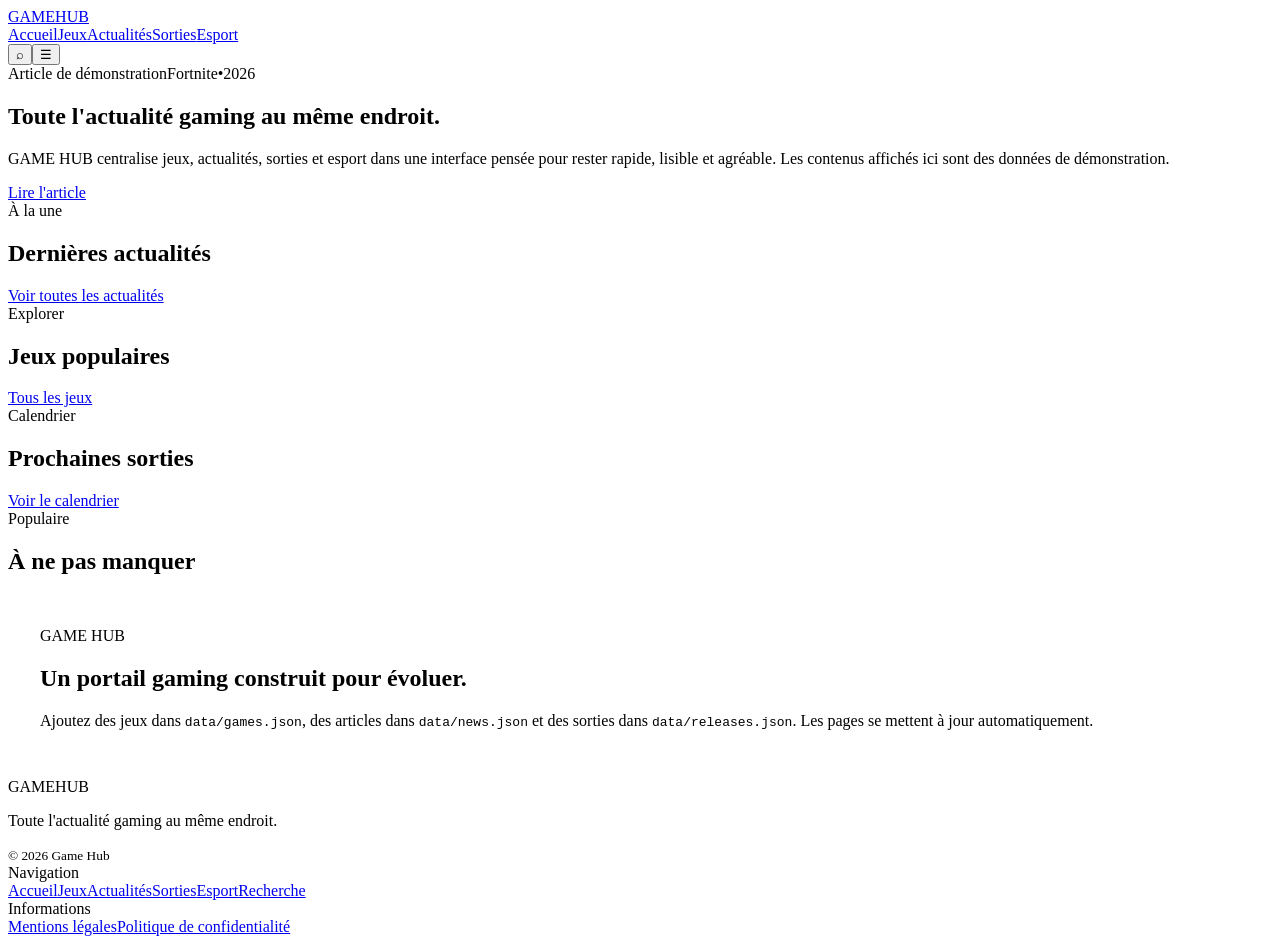
==== index.html @ 54727add "Création du site GAME HUB" ====
<!doctype html><html lang="fr"><head><meta charset="utf-8"><meta name="viewport" content="width=device-width,initial-scale=1"><title>GAME HUB | Toute l'actualité gaming au même endroit.</title><meta name="description" content="Portail gaming moderne : actualités, jeux, sorties et esport."><meta name="robots" content="index,follow"><link rel="canonical" href="https://example.github.io/game-hub/"><meta property="og:title" content="GAME HUB | Toute l'actualité gaming au même endroit."><meta property="og:description" content="Portail gaming moderne : actualités, jeux, sorties et esport."><meta property="og:type" content="website"><link rel="stylesheet" href="css/style.css"><link rel="stylesheet" href="css/animations.css"></head><body><header class="site-header"><div class="container nav"><a class="logo" href="index.html">GAME<span>HUB</span></a><nav class="nav-links" aria-label="Navigation principale"><a href="index.html">Accueil</a><a href="jeux.html">Jeux</a><a href="actualites.html">Actualités</a><a href="sorties.html">Sorties</a><a href="esport.html">Esport</a></nav><div class="nav-actions"><button class="icon-btn" data-search aria-label="Ouvrir la recherche">⌕</button><button class="menu-btn" aria-label="Ouvrir le menu">☰</button></div></div></header><section class="hero"><div class="hero-bg" aria-hidden="true"></div><div class="container hero-content slide-up"><div class="eyebrow"><span class="pill">Article de démonstration</span><span>Fortnite</span><span>•</span><span>2026</span></div><h1>Toute l'actualité gaming au même endroit.</h1><p>GAME HUB centralise jeux, actualités, sorties et esport dans une interface pensée pour rester rapide, lisible et agréable. Les contenus affichés ici sont des données de démonstration.</p><a class="btn btn-primary" href="article.html?id=demo-01">Lire l'article</a></div></section>
<main class="container">
<section class="section"><div class="section-head"><div><div class="eyebrow">À la une</div><h2 class="section-title">Dernières actualités</h2></div><a class="btn btn-ghost" href="actualites.html">Voir toutes les actualités</a></div><div class="grid news-grid" id="home-news"></div></section>
<section class="section"><div class="section-head"><div><div class="eyebrow">Explorer</div><h2 class="section-title">Jeux populaires</h2></div><a class="btn btn-ghost" href="jeux.html">Tous les jeux</a></div><div class="grid game-grid" id="home-games"></div></section>
<section class="section"><div class="section-head"><div><div class="eyebrow">Calendrier</div><h2 class="section-title">Prochaines sorties</h2></div><a class="btn btn-ghost" href="sorties.html">Voir le calendrier</a></div><div class="grid release-grid" id="home-releases"></div></section>
<section class="section"><div class="section-head"><div><div class="eyebrow">Populaire</div><h2 class="section-title">À ne pas manquer</h2></div></div><div class="grid news-grid" id="home-popular"></div></section>
<section class="section"><div class="card" style="padding:32px"><div class="eyebrow">GAME HUB</div><h2 class="section-title">Un portail gaming construit pour évoluer.</h2><p class="muted">Ajoutez des jeux dans <code>data/games.json</code>, des articles dans <code>data/news.json</code> et des sorties dans <code>data/releases.json</code>. Les pages se mettent à jour automatiquement.</p></div></section>
</main>
<script>
window.addEventListener('gh:ready',()=>{const n=GH.news.slice().sort((a,b)=>new Date(b.date)-new Date(a.date));document.querySelector('#home-news').innerHTML=n.slice(0,4).map(GH.cardNews).join('');document.querySelector('#home-popular').innerHTML=n.filter(x=>x.popular).slice(0,4).map(GH.cardNews).join('');document.querySelector('#home-games').innerHTML=GH.games.slice().sort((a,b)=>b.popularity-a.popularity).slice(0,4).map(GH.cardGame).join('');document.querySelector('#home-releases').innerHTML=GH.releases.slice().sort((a,b)=>new Date(a.date)-new Date(b.date)).slice(0,4).map(r=>`<article class="card"><div class="card-media"><img loading="lazy" src="${GH.esc(r.image)}" alt="${GH.esc(r.name)}"></div><div class="card-body"><div class="meta"><span class="tag">${GH.esc(r.status)}</span></div><h3>${GH.esc(r.name)}</h3><p>${GH.esc(r.description)}</p><div class="card-footer"><span>${GH.formatDate(r.date)}</span><span>${GH.esc(r.platforms.join(' • '))}</span></div></div></article>`).join('');GH.observe()});
</script><footer class="site-footer"><div class="container footer-grid"><div><div class="logo">GAME<span>HUB</span></div><p>Toute l'actualité gaming au même endroit.</p><small>© 2026 Game Hub</small></div><div><div class="footer-title">Navigation</div><div class="footer-links"><a href="index.html">Accueil</a><a href="jeux.html">Jeux</a><a href="actualites.html">Actualités</a><a href="sorties.html">Sorties</a><a href="esport.html">Esport</a><a href="recherche.html">Recherche</a></div></div><div><div class="footer-title">Informations</div><div class="footer-links"><a href="mentions-legales.html">Mentions légales</a><a href="confidentialite.html">Politique de confidentialité</a></div></div></div></footer><script src="js/app.js"></script><script src="js/games.js"></script><script src="js/news.js"></script><script src="js/search.js"></script><script src="js/filters.js"></script><script src="js/game-page.js"></script></body></html>
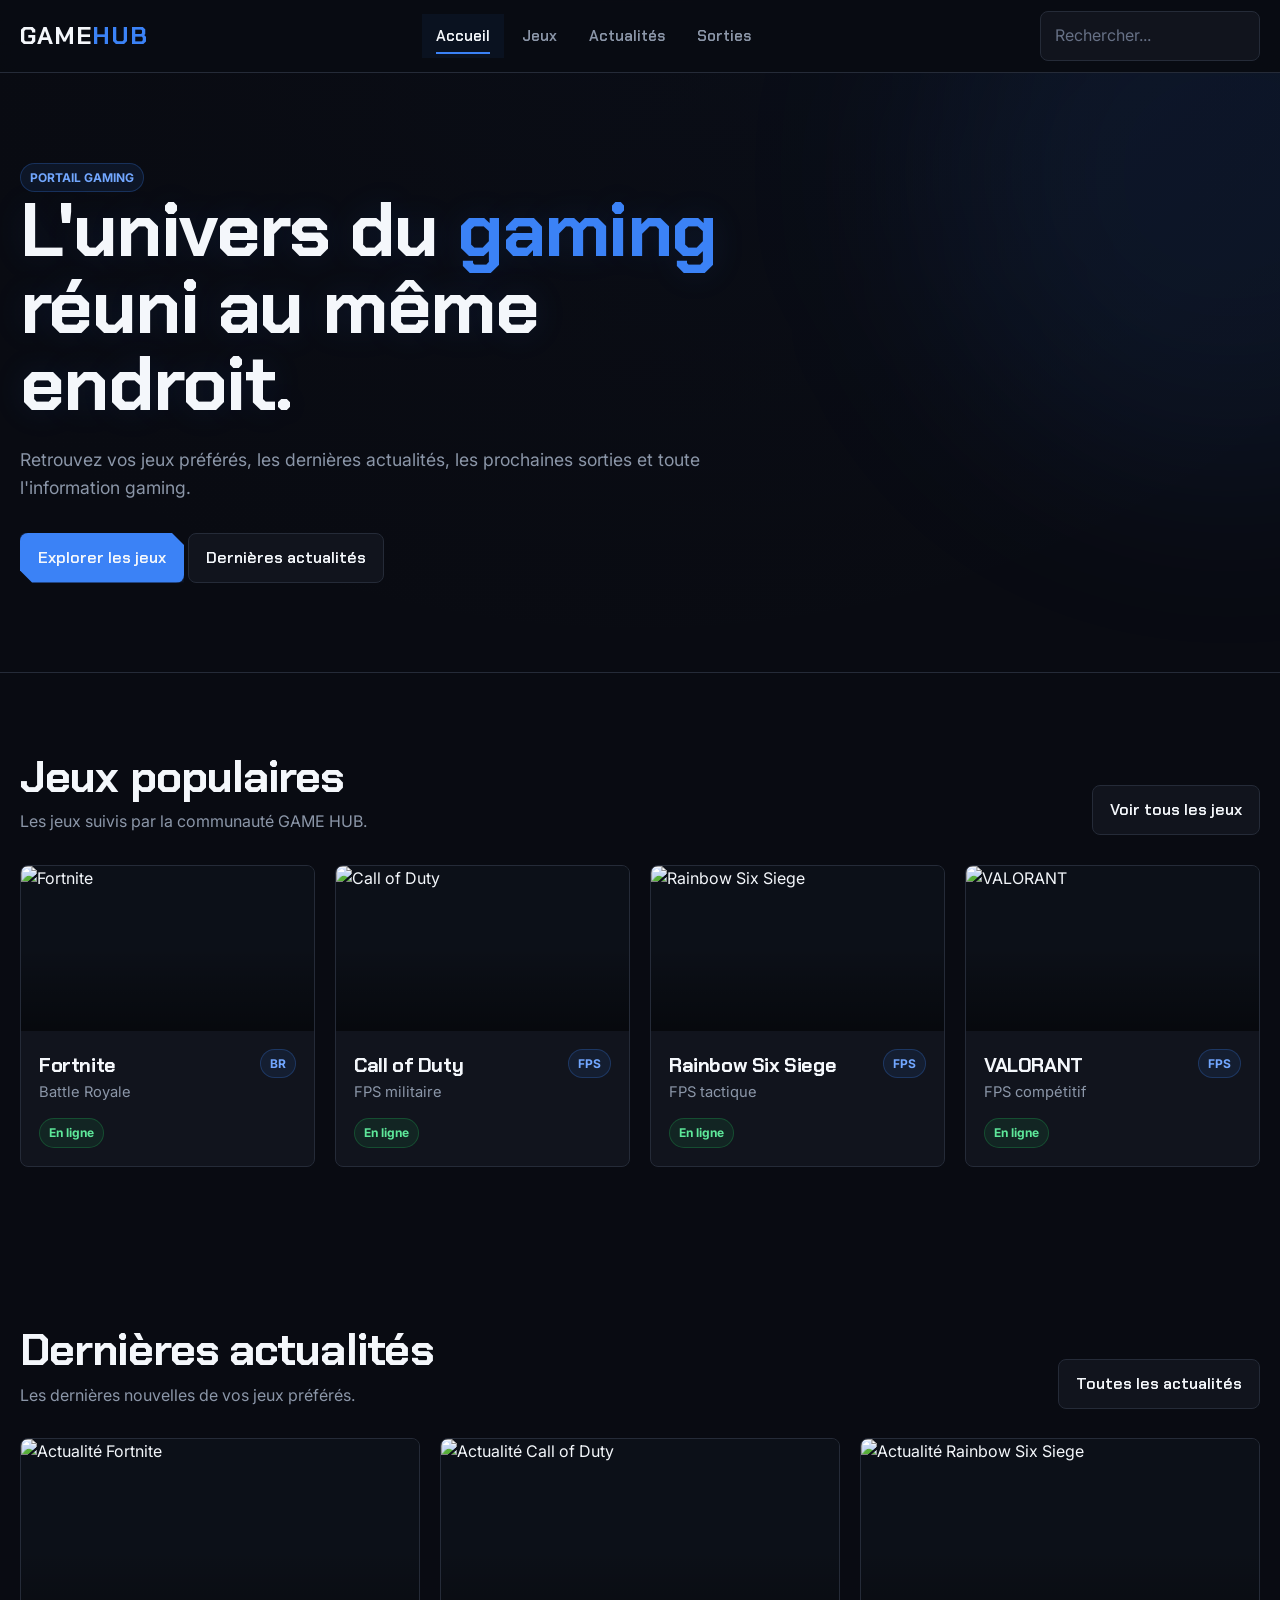
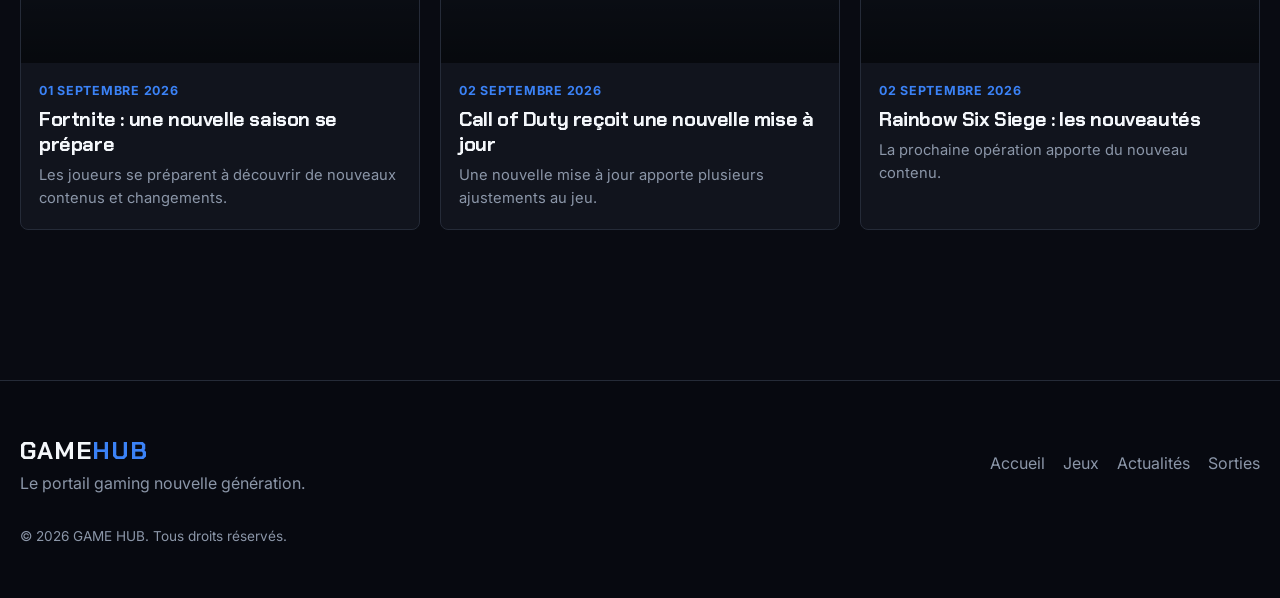
==== commit d22adda2: "Update index.html Refonte de la page d'accueil GAME HUB" ====
--- a/index.html
+++ b/index.html
@@ -1,11 +1,594 @@
-<!doctype html><html lang="fr"><head><meta charset="utf-8"><meta name="viewport" content="width=device-width,initial-scale=1"><title>GAME HUB | Toute l'actualité gaming au même endroit.</title><meta name="description" content="Portail gaming moderne : actualités, jeux, sorties et esport."><meta name="robots" content="index,follow"><link rel="canonical" href="https://example.github.io/game-hub/"><meta property="og:title" content="GAME HUB | Toute l'actualité gaming au même endroit."><meta property="og:description" content="Portail gaming moderne : actualités, jeux, sorties et esport."><meta property="og:type" content="website"><link rel="stylesheet" href="css/style.css"><link rel="stylesheet" href="css/animations.css"></head><body><header class="site-header"><div class="container nav"><a class="logo" href="index.html">GAME<span>HUB</span></a><nav class="nav-links" aria-label="Navigation principale"><a href="index.html">Accueil</a><a href="jeux.html">Jeux</a><a href="actualites.html">Actualités</a><a href="sorties.html">Sorties</a><a href="esport.html">Esport</a></nav><div class="nav-actions"><button class="icon-btn" data-search aria-label="Ouvrir la recherche">⌕</button><button class="menu-btn" aria-label="Ouvrir le menu">☰</button></div></div></header><section class="hero"><div class="hero-bg" aria-hidden="true"></div><div class="container hero-content slide-up"><div class="eyebrow"><span class="pill">Article de démonstration</span><span>Fortnite</span><span>•</span><span>2026</span></div><h1>Toute l'actualité gaming au même endroit.</h1><p>GAME HUB centralise jeux, actualités, sorties et esport dans une interface pensée pour rester rapide, lisible et agréable. Les contenus affichés ici sont des données de démonstration.</p><a class="btn btn-primary" href="article.html?id=demo-01">Lire l'article</a></div></section>
-<main class="container">
-<section class="section"><div class="section-head"><div><div class="eyebrow">À la une</div><h2 class="section-title">Dernières actualités</h2></div><a class="btn btn-ghost" href="actualites.html">Voir toutes les actualités</a></div><div class="grid news-grid" id="home-news"></div></section>
-<section class="section"><div class="section-head"><div><div class="eyebrow">Explorer</div><h2 class="section-title">Jeux populaires</h2></div><a class="btn btn-ghost" href="jeux.html">Tous les jeux</a></div><div class="grid game-grid" id="home-games"></div></section>
-<section class="section"><div class="section-head"><div><div class="eyebrow">Calendrier</div><h2 class="section-title">Prochaines sorties</h2></div><a class="btn btn-ghost" href="sorties.html">Voir le calendrier</a></div><div class="grid release-grid" id="home-releases"></div></section>
-<section class="section"><div class="section-head"><div><div class="eyebrow">Populaire</div><h2 class="section-title">À ne pas manquer</h2></div></div><div class="grid news-grid" id="home-popular"></div></section>
-<section class="section"><div class="card" style="padding:32px"><div class="eyebrow">GAME HUB</div><h2 class="section-title">Un portail gaming construit pour évoluer.</h2><p class="muted">Ajoutez des jeux dans <code>data/games.json</code>, des articles dans <code>data/news.json</code> et des sorties dans <code>data/releases.json</code>. Les pages se mettent à jour automatiquement.</p></div></section>
-</main>
-<script>
-window.addEventListener('gh:ready',()=>{const n=GH.news.slice().sort((a,b)=>new Date(b.date)-new Date(a.date));document.querySelector('#home-news').innerHTML=n.slice(0,4).map(GH.cardNews).join('');document.querySelector('#home-popular').innerHTML=n.filter(x=>x.popular).slice(0,4).map(GH.cardNews).join('');document.querySelector('#home-games').innerHTML=GH.games.slice().sort((a,b)=>b.popularity-a.popularity).slice(0,4).map(GH.cardGame).join('');document.querySelector('#home-releases').innerHTML=GH.releases.slice().sort((a,b)=>new Date(a.date)-new Date(b.date)).slice(0,4).map(r=>`<article class="card"><div class="card-media"><img loading="lazy" src="${GH.esc(r.image)}" alt="${GH.esc(r.name)}"></div><div class="card-body"><div class="meta"><span class="tag">${GH.esc(r.status)}</span></div><h3>${GH.esc(r.name)}</h3><p>${GH.esc(r.description)}</p><div class="card-footer"><span>${GH.formatDate(r.date)}</span><span>${GH.esc(r.platforms.join(' • '))}</span></div></div></article>`).join('');GH.observe()});
-</script><footer class="site-footer"><div class="container footer-grid"><div><div class="logo">GAME<span>HUB</span></div><p>Toute l'actualité gaming au même endroit.</p><small>© 2026 Game Hub</small></div><div><div class="footer-title">Navigation</div><div class="footer-links"><a href="index.html">Accueil</a><a href="jeux.html">Jeux</a><a href="actualites.html">Actualités</a><a href="sorties.html">Sorties</a><a href="esport.html">Esport</a><a href="recherche.html">Recherche</a></div></div><div><div class="footer-title">Informations</div><div class="footer-links"><a href="mentions-legales.html">Mentions légales</a><a href="confidentialite.html">Politique de confidentialité</a></div></div></div></footer><script src="js/app.js"></script><script src="js/games.js"></script><script src="js/news.js"></script><script src="js/search.js"></script><script src="js/filters.js"></script><script src="js/game-page.js"></script></body></html>+<!DOCTYPE html>
+<html lang="fr">
+
+<head>
+    <meta charset="UTF-8">
+
+    <meta
+        name="viewport"
+        content="width=device-width, initial-scale=1.0"
+    >
+
+    <meta
+        name="description"
+        content="GAME HUB, votre portail gaming pour suivre les jeux, actualités, sorties et nouveautés."
+    >
+
+    <title>GAME HUB | Portail Gaming</title>
+
+    <!-- Police -->
+    <link
+        rel="preconnect"
+        href="https://fonts.googleapis.com"
+    >
+
+    <link
+        rel="preconnect"
+        href="https://fonts.gstatic.com"
+        crossorigin
+    >
+
+    <link
+        href="https://fonts.googleapis.com/css2?family=Chakra+Petch:wght@400;500;600;700&family=Inter:wght@400;500;600;700;800&display=swap"
+        rel="stylesheet"
+    >
+
+    <!-- CSS -->
+    <link
+        rel="stylesheet"
+        href="css/style.css"
+    >
+
+    <link
+        rel="stylesheet"
+        href="css/animations.css"
+    >
+</head>
+
+<body>
+
+    <!-- =====================================================
+         HEADER
+         ===================================================== -->
+
+    <header class="site-header">
+
+        <div class="container header-inner">
+
+            <a
+                href="index.html"
+                class="logo"
+            >
+                GAME<span>HUB</span>
+            </a>
+
+            <button
+                class="menu-toggle"
+                type="button"
+                aria-label="Ouvrir le menu"
+            >
+                ☰
+            </button>
+
+            <nav class="main-nav">
+
+                <a
+                    href="index.html"
+                    class="active"
+                >
+                    Accueil
+                </a>
+
+                <a href="games.html">
+                    Jeux
+                </a>
+
+                <a href="news.html">
+                    Actualités
+                </a>
+
+                <a href="releases.html">
+                    Sorties
+                </a>
+
+            </nav>
+
+            <div class="header-search">
+
+                <input
+                    type="search"
+                    placeholder="Rechercher..."
+                    aria-label="Rechercher"
+                >
+
+            </div>
+
+        </div>
+
+    </header>
+
+
+    <!-- =====================================================
+         HERO
+         ===================================================== -->
+
+    <main>
+
+        <section class="hero">
+
+            <div class="container">
+
+                <div class="hero-content animate-fade">
+
+                    <span class="badge">
+                        PORTAIL GAMING
+                    </span>
+
+                    <h1>
+                        L'univers du
+                        <span>gaming</span>
+                        réuni au même endroit.
+                    </h1>
+
+                    <p>
+                        Retrouvez vos jeux préférés, les dernières
+                        actualités, les prochaines sorties et toute
+                        l'information gaming.
+                    </p>
+
+                    <div>
+
+                        <a
+                            href="games.html"
+                            class="btn btn-primary clip-corner"
+                        >
+                            Explorer les jeux
+                        </a>
+
+                        <a
+                            href="news.html"
+                            class="btn"
+                        >
+                            Dernières actualités
+                        </a>
+
+                    </div>
+
+                </div>
+
+            </div>
+
+        </section>
+
+
+        <!-- =================================================
+             JEUX POPULAIRES
+             ================================================= -->
+
+        <section class="section">
+
+            <div class="container">
+
+                <div class="section-header">
+
+                    <div>
+
+                        <h2>
+                            Jeux populaires
+                        </h2>
+
+                        <p>
+                            Les jeux suivis par la communauté GAME HUB.
+                        </p>
+
+                    </div>
+
+                    <a
+                        href="games.html"
+                        class="btn"
+                    >
+                        Voir tous les jeux
+                    </a>
+
+                </div>
+
+
+                <div class="grid grid-4">
+
+                    <article
+                        class="card game-card"
+                        data-search="fortnite battle royale"
+                        data-category="Battle Royale"
+                    >
+
+                        <div class="card-image">
+
+                            <img
+                                src="assets/images/games/fortnite.svg"
+                                alt="Fortnite"
+                            >
+
+                        </div>
+
+                        <div class="card-body">
+
+                            <div class="game-title">
+
+                                <h3>
+                                    Fortnite
+                                </h3>
+
+                                <span class="badge">
+                                    BR
+                                </span>
+
+                            </div>
+
+                            <p>
+                                Battle Royale
+                            </p>
+
+                            <div class="card-meta">
+
+                                <span class="badge-success badge">
+                                    En ligne
+                                </span>
+
+                            </div>
+
+                        </div>
+
+                    </article>
+
+
+                    <article
+                        class="card game-card"
+                        data-search="call of duty fps"
+                        data-category="FPS"
+                    >
+
+                        <div class="card-image">
+
+                            <img
+                                src="assets/images/games/call-of-duty.svg"
+                                alt="Call of Duty"
+                            >
+
+                        </div>
+
+                        <div class="card-body">
+
+                            <div class="game-title">
+
+                                <h3>
+                                    Call of Duty
+                                </h3>
+
+                                <span class="badge">
+                                    FPS
+                                </span>
+
+                            </div>
+
+                            <p>
+                                FPS militaire
+                            </p>
+
+                            <div class="card-meta">
+
+                                <span class="badge-success badge">
+                                    En ligne
+                                </span>
+
+                            </div>
+
+                        </div>
+
+                    </article>
+
+
+                    <article
+                        class="card game-card"
+                        data-search="rainbow six siege fps tactique"
+                        data-category="FPS"
+                    >
+
+                        <div class="card-image">
+
+                            <img
+                                src="assets/images/games/rainbow-six-siege.svg"
+                                alt="Rainbow Six Siege"
+                            >
+
+                        </div>
+
+                        <div class="card-body">
+
+                            <div class="game-title">
+
+                                <h3>
+                                    Rainbow Six Siege
+                                </h3>
+
+                                <span class="badge">
+                                    FPS
+                                </span>
+
+                            </div>
+
+                            <p>
+                                FPS tactique
+                            </p>
+
+                            <div class="card-meta">
+
+                                <span class="badge-success badge">
+                                    En ligne
+                                </span>
+
+                            </div>
+
+                        </div>
+
+                    </article>
+
+
+                    <article
+                        class="card game-card"
+                        data-search="valorant fps tactique"
+                        data-category="FPS"
+                    >
+
+                        <div class="card-image">
+
+                            <img
+                                src="assets/images/games/valorant.svg"
+                                alt="VALORANT"
+                            >
+
+                        </div>
+
+                        <div class="card-body">
+
+                            <div class="game-title">
+
+                                <h3>
+                                    VALORANT
+                                </h3>
+
+                                <span class="badge">
+                                    FPS
+                                </span>
+
+                            </div>
+
+                            <p>
+                                FPS compétitif
+                            </p>
+
+                            <div class="card-meta">
+
+                                <span class="badge-success badge">
+                                    En ligne
+                                </span>
+
+                            </div>
+
+                        </div>
+
+                    </article>
+
+                </div>
+
+            </div>
+
+        </section>
+
+
+        <!-- =================================================
+             ACTUALITÉS
+             ================================================= -->
+
+        <section class="section">
+
+            <div class="container">
+
+                <div class="section-header">
+
+                    <div>
+
+                        <h2>
+                            Dernières actualités
+                        </h2>
+
+                        <p>
+                            Les dernières nouvelles de vos jeux préférés.
+                        </p>
+
+                    </div>
+
+                    <a
+                        href="news.html"
+                        class="btn"
+                    >
+                        Toutes les actualités
+                    </a>
+
+                </div>
+
+
+                <div class="grid grid-3">
+
+                    <article
+                        class="card news-card"
+                        data-search="fortnite actualité"
+                    >
+
+                        <div class="card-image">
+
+                            <img
+                                src="assets/images/news/fortnite.svg"
+                                alt="Actualité Fortnite"
+                            >
+
+                        </div>
+
+                        <div class="card-body">
+
+                            <div class="news-date">
+                                01 septembre 2026
+                            </div>
+
+                            <h3>
+                                Fortnite : une nouvelle saison se prépare
+                            </h3>
+
+                            <p>
+                                Les joueurs se préparent à découvrir
+                                de nouveaux contenus et changements.
+                            </p>
+
+                        </div>
+
+                    </article>
+
+
+                    <article
+                        class="card news-card"
+                        data-search="call of duty mise à jour"
+                    >
+
+                        <div class="card-image">
+
+                            <img
+                                src="assets/images/news/call-of-duty.svg"
+                                alt="Actualité Call of Duty"
+                            >
+
+                        </div>
+
+                        <div class="card-body">
+
+                            <div class="news-date">
+                                02 septembre 2026
+                            </div>
+
+                            <h3>
+                                Call of Duty reçoit une nouvelle mise à jour
+                            </h3>
+
+                            <p>
+                                Une nouvelle mise à jour apporte
+                                plusieurs ajustements au jeu.
+                            </p>
+
+                        </div>
+
+                    </article>
+
+
+                    <article
+                        class="card news-card"
+                        data-search="rainbow six siege opération"
+                    >
+
+                        <div class="card-image">
+
+                            <img
+                                src="assets/images/news/rainbow-six.svg"
+                                alt="Actualité Rainbow Six Siege"
+                            >
+
+                        </div>
+
+                        <div class="card-body">
+
+                            <div class="news-date">
+                                02 septembre 2026
+                            </div>
+
+                            <h3>
+                                Rainbow Six Siege : les nouveautés
+                            </h3>
+
+                            <p>
+                                La prochaine opération apporte
+                                du nouveau contenu.
+                            </p>
+
+                        </div>
+
+                    </article>
+
+                </div>
+
+            </div>
+
+        </section>
+
+    </main>
+
+
+    <!-- =====================================================
+         FOOTER
+         ===================================================== -->
+
+    <footer class="site-footer">
+
+        <div class="container footer-inner">
+
+            <div>
+
+                <a
+                    href="index.html"
+                    class="logo"
+                >
+                    GAME<span>HUB</span>
+                </a>
+
+                <p>
+                    Le portail gaming nouvelle génération.
+                </p>
+
+            </div>
+
+            <div class="footer-links">
+
+                <a href="index.html">
+                    Accueil
+                </a>
+
+                <a href="games.html">
+                    Jeux
+                </a>
+
+                <a href="news.html">
+                    Actualités
+                </a>
+
+                <a href="releases.html">
+                    Sorties
+                </a>
+
+            </div>
+
+        </div>
+
+        <div class="container">
+
+            <p style="margin-top: 30px; font-size: 0.85rem;">
+                © <span data-current-year></span> GAME HUB. Tous droits réservés.
+            </p>
+
+        </div>
+
+    </footer>
+
+
+    <!-- JavaScript -->
+
+    <script src="js/main.js"></script>
+
+</body>
+
+</html>
--- a/css/style.css
+++ b/css/style.css
@@ -0,0 +1,1131 @@
+@import url('https://fonts.googleapis.com/css2?family=Chakra+Petch:wght@400;500;600;700&family=Inter:wght@400;500;600;700;800&display=swap');
+
+/* =========================================================
+   GAME HUB - STYLE BASE44
+   ========================================================= */
+
+:root {
+    --background: #090b12;
+    --foreground: #f4f7fb;
+
+    --card: #11141d;
+    --card-hover: #171c28;
+
+    --primary: #3b82f6;
+    --primary-dark: #2563eb;
+
+    --secondary: #171b26;
+    --muted: #171b26;
+    --muted-foreground: #8b96a8;
+
+    --border: #252b38;
+    --input: #252b38;
+
+    --red: #ef4444;
+    --green: #22c55e;
+    --yellow: #f59e0b;
+
+    --radius: 8px;
+
+    --font-heading: "Chakra Petch", sans-serif;
+    --font-body: "Inter", sans-serif;
+}
+
+/* =========================================================
+   RESET
+   ========================================================= */
+
+* {
+    box-sizing: border-box;
+    margin: 0;
+    padding: 0;
+}
+
+html {
+    scroll-behavior: smooth;
+}
+
+body {
+    min-height: 100vh;
+    background:
+        radial-gradient(
+            circle at 50% -20%,
+            rgba(59, 130, 246, 0.12),
+            transparent 40%
+        ),
+        var(--background);
+
+    color: var(--foreground);
+    font-family: var(--font-body);
+    line-height: 1.6;
+
+    -webkit-font-smoothing: antialiased;
+}
+
+a {
+    color: inherit;
+    text-decoration: none;
+}
+
+img {
+    max-width: 100%;
+    display: block;
+}
+
+button,
+input,
+select,
+textarea {
+    font: inherit;
+}
+
+button {
+    cursor: pointer;
+}
+
+/* =========================================================
+   TYPOGRAPHY
+   ========================================================= */
+
+h1,
+h2,
+h3,
+h4,
+h5,
+h6 {
+    font-family: var(--font-heading);
+    letter-spacing: -0.02em;
+}
+
+h1 {
+    font-size: clamp(2.4rem, 6vw, 5rem);
+    line-height: 1;
+}
+
+h2 {
+    font-size: clamp(1.8rem, 4vw, 2.8rem);
+    line-height: 1.1;
+}
+
+h3 {
+    font-size: 1.25rem;
+}
+
+p {
+    color: var(--muted-foreground);
+}
+
+/* =========================================================
+   CONTAINER
+   ========================================================= */
+
+.container {
+    width: min(100% - 40px, 1240px);
+    margin: 0 auto;
+}
+
+/* =========================================================
+   HEADER
+   ========================================================= */
+
+.site-header {
+    position: sticky;
+    top: 0;
+    z-index: 1000;
+
+    background: rgba(9, 11, 18, 0.92);
+    border-bottom: 1px solid var(--border);
+
+    backdrop-filter: blur(18px);
+}
+
+.header-inner {
+    min-height: 72px;
+
+    display: flex;
+    align-items: center;
+    justify-content: space-between;
+
+    gap: 30px;
+}
+
+/* =========================================================
+   LOGO
+   ========================================================= */
+
+.logo {
+    display: inline-flex;
+    align-items: center;
+
+    font-family: var(--font-heading);
+    font-size: 1.55rem;
+    font-weight: 700;
+
+    letter-spacing: 0.04em;
+}
+
+.logo span {
+    color: var(--primary);
+}
+
+/* =========================================================
+   NAVIGATION
+   ========================================================= */
+
+.main-nav {
+    display: flex;
+    align-items: center;
+    gap: 4px;
+}
+
+.main-nav a {
+    position: relative;
+
+    padding: 10px 14px;
+
+    color: var(--muted-foreground);
+
+    font-family: var(--font-heading);
+    font-size: 0.95rem;
+    font-weight: 600;
+
+    transition:
+        color 0.2s ease,
+        background 0.2s ease;
+}
+
+.main-nav a::after {
+    content: "";
+
+    position: absolute;
+    left: 14px;
+    right: 14px;
+    bottom: 4px;
+
+    height: 2px;
+
+    background: var(--primary);
+
+    transform: scaleX(0);
+    transform-origin: center;
+
+    transition: transform 0.2s ease;
+}
+
+.main-nav a:hover,
+.main-nav a.active {
+    color: var(--foreground);
+    background: rgba(59, 130, 246, 0.06);
+}
+
+.main-nav a:hover::after,
+.main-nav a.active::after {
+    transform: scaleX(1);
+}
+
+/* =========================================================
+   SEARCH
+   ========================================================= */
+
+.header-search {
+    width: 220px;
+}
+
+.header-search input,
+.search-box input {
+    width: 100%;
+
+    padding: 11px 14px;
+
+    border: 1px solid var(--border);
+    border-radius: var(--radius);
+
+    outline: none;
+
+    color: var(--foreground);
+    background: var(--card);
+
+    transition:
+        border-color 0.2s ease,
+        box-shadow 0.2s ease;
+}
+
+.header-search input::placeholder,
+.search-box input::placeholder {
+    color: #667085;
+}
+
+.header-search input:focus,
+.search-box input:focus {
+    border-color: var(--primary);
+
+    box-shadow:
+        0 0 0 1px rgba(59, 130, 246, 0.25),
+        0 0 18px rgba(59, 130, 246, 0.12);
+}
+
+/* =========================================================
+   MOBILE MENU
+   ========================================================= */
+
+.menu-toggle {
+    display: none;
+
+    padding: 9px 12px;
+
+    border: 1px solid var(--border);
+    border-radius: var(--radius);
+
+    color: var(--foreground);
+    background: var(--card);
+}
+
+/* =========================================================
+   HERO
+   ========================================================= */
+
+.hero {
+    position: relative;
+
+    min-height: 600px;
+
+    display: flex;
+    align-items: center;
+
+    overflow: hidden;
+
+    border-bottom: 1px solid var(--border);
+}
+
+.hero::before {
+    content: "";
+
+    position: absolute;
+    inset: 0;
+
+    background:
+        linear-gradient(
+            90deg,
+            rgba(9, 11, 18, 0.98) 0%,
+            rgba(9, 11, 18, 0.78) 45%,
+            rgba(9, 11, 18, 0.45) 100%
+        );
+
+    pointer-events: none;
+}
+
+.hero::after {
+    content: "";
+
+    position: absolute;
+
+    width: 600px;
+    height: 600px;
+
+    right: -250px;
+    top: -200px;
+
+    border-radius: 50%;
+
+    background: rgba(59, 130, 246, 0.08);
+
+    filter: blur(100px);
+
+    pointer-events: none;
+}
+
+.hero-content {
+    position: relative;
+    z-index: 2;
+
+    max-width: 780px;
+}
+
+.hero h1 {
+    margin-bottom: 24px;
+
+    font-weight: 700;
+
+    text-shadow:
+        0 0 35px rgba(59, 130, 246, 0.12);
+}
+
+.hero h1 span {
+    color: var(--primary);
+}
+
+.hero p {
+    max-width: 680px;
+
+    margin-bottom: 30px;
+
+    font-size: 1.1rem;
+}
+
+/* =========================================================
+   SECTIONS
+   ========================================================= */
+
+.section {
+    padding: 80px 0;
+}
+
+.section-header {
+    display: flex;
+    align-items: flex-end;
+    justify-content: space-between;
+
+    gap: 20px;
+
+    margin-bottom: 30px;
+}
+
+.section-header h2 {
+    font-weight: 700;
+}
+
+.section-header p {
+    margin-top: 7px;
+}
+
+/* =========================================================
+   BUTTONS
+   ========================================================= */
+
+.btn {
+    display: inline-flex;
+    align-items: center;
+    justify-content: center;
+
+    gap: 8px;
+
+    padding: 11px 17px;
+
+    border: 1px solid var(--border);
+    border-radius: var(--radius);
+
+    color: var(--foreground);
+    background: var(--card);
+
+    font-family: var(--font-heading);
+    font-weight: 600;
+
+    transition:
+        transform 0.2s ease,
+        border-color 0.2s ease,
+        background 0.2s ease,
+        box-shadow 0.2s ease;
+}
+
+.btn:hover {
+    transform: translateY(-2px);
+
+    border-color: #344052;
+
+    background: var(--card-hover);
+}
+
+.btn-primary {
+    border-color: transparent;
+
+    background: var(--primary);
+
+    box-shadow:
+        0 0 0 1px rgba(59, 130, 246, 0.15),
+        0 8px 30px rgba(59, 130, 246, 0.18);
+}
+
+.btn-primary:hover {
+    background: var(--primary-dark);
+
+    border-color: transparent;
+
+    box-shadow:
+        0 0 0 1px rgba(59, 130, 246, 0.3),
+        0 10px 35px rgba(59, 130, 246, 0.25);
+}
+
+/* =========================================================
+   GRID
+   ========================================================= */
+
+.grid {
+    display: grid;
+    gap: 20px;
+}
+
+.grid-2 {
+    grid-template-columns: repeat(2, minmax(0, 1fr));
+}
+
+.grid-3 {
+    grid-template-columns: repeat(3, minmax(0, 1fr));
+}
+
+.grid-4 {
+    grid-template-columns: repeat(4, minmax(0, 1fr));
+}
+
+/* =========================================================
+   CARDS
+   ========================================================= */
+
+.card {
+    position: relative;
+
+    overflow: hidden;
+
+    border: 1px solid var(--border);
+    border-radius: var(--radius);
+
+    background: var(--card);
+
+    transition:
+        transform 0.25s ease,
+        border-color 0.25s ease,
+        box-shadow 0.25s ease;
+}
+
+.card:hover {
+    transform: translateY(-4px);
+
+    border-color: rgba(59, 130, 246, 0.45);
+
+    box-shadow:
+        0 0 0 1px rgba(59, 130, 246, 0.08),
+        0 15px 45px rgba(0, 0, 0, 0.35);
+}
+
+.card-image {
+    position: relative;
+
+    aspect-ratio: 16 / 9;
+
+    overflow: hidden;
+
+    background: #0c1018;
+}
+
+.card-image::after {
+    content: "";
+
+    position: absolute;
+    inset: 0;
+
+    background:
+        linear-gradient(
+            180deg,
+            transparent 50%,
+            rgba(0, 0, 0, 0.45)
+        );
+
+    pointer-events: none;
+}
+
+.card-image img {
+    width: 100%;
+    height: 100%;
+
+    object-fit: cover;
+
+    transition: transform 0.4s ease;
+}
+
+.card:hover .card-image img {
+    transform: scale(1.05);
+}
+
+.card-body {
+    padding: 18px;
+}
+
+.card-body h3 {
+    margin-bottom: 7px;
+}
+
+.card-body p {
+    font-size: 0.92rem;
+}
+
+/* =========================================================
+   BADGES
+   ========================================================= */
+
+.badge {
+    display: inline-flex;
+    align-items: center;
+
+    width: fit-content;
+
+    padding: 4px 9px;
+
+    border: 1px solid rgba(59, 130, 246, 0.25);
+    border-radius: 999px;
+
+    color: #72a7ff;
+    background: rgba(59, 130, 246, 0.09);
+
+    font-size: 0.75rem;
+    font-weight: 700;
+}
+
+.badge-purple {
+    color: #b29cff;
+    background: rgba(124, 92, 255, 0.1);
+    border-color: rgba(124, 92, 255, 0.25);
+}
+
+.badge-danger {
+    color: #ff7d92;
+    background: rgba(239, 68, 68, 0.1);
+    border-color: rgba(239, 68, 68, 0.25);
+}
+
+.badge-success {
+    color: #5ee89a;
+    background: rgba(34, 197, 94, 0.1);
+    border-color: rgba(34, 197, 94, 0.25);
+}
+
+/* =========================================================
+   META
+   ========================================================= */
+
+.card-meta {
+    display: flex;
+    flex-wrap: wrap;
+
+    gap: 7px;
+
+    margin-top: 14px;
+}
+
+/* =========================================================
+   GAME CARDS
+   ========================================================= */
+
+.game-card .game-title {
+    display: flex;
+    align-items: flex-start;
+    justify-content: space-between;
+
+    gap: 10px;
+}
+
+.game-card .game-title h3 {
+    margin: 0;
+}
+
+/* =========================================================
+   NEWS
+   ========================================================= */
+
+.news-card .news-date {
+    margin-bottom: 6px;
+
+    color: var(--primary);
+
+    font-size: 0.78rem;
+    font-weight: 700;
+
+    text-transform: uppercase;
+    letter-spacing: 0.06em;
+}
+
+.news-card h3 {
+    line-height: 1.25;
+}
+
+/* =========================================================
+   FILTERS
+   ========================================================= */
+
+.filters {
+    display: flex;
+    flex-wrap: wrap;
+
+    gap: 8px;
+
+    padding: 16px;
+
+    margin-bottom: 30px;
+
+    border: 1px solid var(--border);
+    border-radius: var(--radius);
+
+    background: var(--card);
+}
+
+.filter-btn {
+    padding: 8px 13px;
+
+    border: 1px solid var(--border);
+    border-radius: 6px;
+
+    color: var(--muted-foreground);
+    background: transparent;
+
+    font-family: var(--font-heading);
+    font-weight: 600;
+
+    transition: 0.2s ease;
+}
+
+.filter-btn:hover,
+.filter-btn.active {
+    color: var(--foreground);
+
+    border-color: rgba(59, 130, 246, 0.55);
+
+    background: rgba(59, 130, 246, 0.09);
+}
+
+/* =========================================================
+   SEARCH PAGE
+   ========================================================= */
+
+.search-box {
+    display: flex;
+
+    gap: 10px;
+
+    margin-bottom: 30px;
+}
+
+/* =========================================================
+   GAME DETAIL
+   ========================================================= */
+
+.game-hero {
+    padding: 90px 0;
+
+    background:
+        radial-gradient(
+            circle at 75% 40%,
+            rgba(59, 130, 246, 0.1),
+            transparent 38%
+        ),
+        var(--background);
+
+    border-bottom: 1px solid var(--border);
+}
+
+.game-detail {
+    display: grid;
+
+    grid-template-columns: 1.05fr 0.95fr;
+
+    align-items: center;
+
+    gap: 50px;
+}
+
+.game-detail h1 {
+    margin-bottom: 18px;
+}
+
+.game-detail p {
+    max-width: 680px;
+}
+
+.game-cover {
+    overflow: hidden;
+
+    border: 1px solid var(--border);
+    border-radius: var(--radius);
+
+    box-shadow:
+        0 0 0 1px rgba(59, 130, 246, 0.05),
+        0 25px 70px rgba(0, 0, 0, 0.4);
+}
+
+.game-cover img {
+    width: 100%;
+
+    aspect-ratio: 16 / 9;
+
+    object-fit: cover;
+}
+
+/* =========================================================
+   ARTICLE
+   ========================================================= */
+
+.article {
+    max-width: 850px;
+
+    margin: 0 auto;
+}
+
+.article-header {
+    margin-bottom: 35px;
+}
+
+.article-header h1 {
+    margin-bottom: 15px;
+
+    font-size: clamp(2.2rem, 5vw, 4.2rem);
+}
+
+.article-header .date {
+    color: var(--primary);
+
+    font-family: var(--font-heading);
+    font-weight: 600;
+}
+
+.article-content {
+    color: #c8d0dc;
+
+    font-size: 1.03rem;
+}
+
+.article-content p {
+    margin-bottom: 20px;
+}
+
+.article-content h2 {
+    margin: 38px 0 14px;
+
+    color: var(--foreground);
+}
+
+.article-content h3 {
+    margin: 28px 0 10px;
+}
+
+.article-content img {
+    width: 100%;
+
+    margin: 30px 0;
+
+    border: 1px solid var(--border);
+    border-radius: var(--radius);
+}
+
+/* =========================================================
+   RELEASES
+   ========================================================= */
+
+.release-list {
+    display: grid;
+
+    gap: 10px;
+}
+
+.release-item {
+    display: grid;
+
+    grid-template-columns: 130px 1fr auto;
+
+    align-items: center;
+
+    gap: 20px;
+
+    padding: 17px;
+
+    border: 1px solid var(--border);
+    border-radius: var(--radius);
+
+    background: var(--card);
+
+    transition: border-color 0.2s ease;
+}
+
+.release-item:hover {
+    border-color: rgba(59, 130, 246, 0.4);
+}
+
+.release-date {
+    color: var(--primary);
+
+    font-family: var(--font-heading);
+    font-weight: 700;
+}
+
+/* =========================================================
+   TABLE
+   ========================================================= */
+
+.table-wrapper {
+    overflow-x: auto;
+
+    border: 1px solid var(--border);
+    border-radius: var(--radius);
+}
+
+table {
+    width: 100%;
+
+    min-width: 650px;
+
+    border-collapse: collapse;
+}
+
+th,
+td {
+    padding: 14px 16px;
+
+    text-align: left;
+
+    border-bottom: 1px solid var(--border);
+}
+
+th {
+    color: var(--foreground);
+
+    background: var(--secondary);
+
+    font-family: var(--font-heading);
+}
+
+td {
+    color: var(--muted-foreground);
+}
+
+/* =========================================================
+   FOOTER
+   ========================================================= */
+
+.site-footer {
+    margin-top: 70px;
+
+    padding: 50px 0;
+
+    border-top: 1px solid var(--border);
+
+    background: #070910;
+}
+
+.footer-inner {
+    display: flex;
+
+    align-items: center;
+    justify-content: space-between;
+
+    gap: 30px;
+}
+
+.footer-links {
+    display: flex;
+    flex-wrap: wrap;
+
+    gap: 18px;
+
+    color: var(--muted-foreground);
+}
+
+.footer-links a:hover {
+    color: var(--primary);
+}
+
+/* =========================================================
+   EMPTY STATE
+   ========================================================= */
+
+.empty-state {
+    padding: 55px 20px;
+
+    text-align: center;
+
+    border: 1px dashed var(--border);
+    border-radius: var(--radius);
+
+    color: var(--muted-foreground);
+
+    background: rgba(17, 20, 29, 0.5);
+}
+
+/* =========================================================
+   CLIP CORNERS
+   ========================================================= */
+
+.clip-corner {
+    clip-path:
+        polygon(
+            0 0,
+            calc(100% - 12px) 0,
+            100% 12px,
+            100% 100%,
+            12px 100%,
+            0 calc(100% - 12px)
+        );
+}
+
+.clip-corner-sm {
+    clip-path:
+        polygon(
+            0 0,
+            calc(100% - 8px) 0,
+            100% 8px,
+            100% 100%,
+            8px 100%,
+            0 calc(100% - 8px)
+        );
+}
+
+/* =========================================================
+   GLOW
+   ========================================================= */
+
+.glow-blue {
+    box-shadow:
+        0 0 0 1px rgba(59, 130, 246, 0.4),
+        0 0 24px rgba(59, 130, 246, 0.25);
+}
+
+.glow-red {
+    box-shadow:
+        0 0 0 1px rgba(239, 68, 68, 0.4),
+        0 0 24px rgba(239, 68, 68, 0.25);
+}
+
+/* =========================================================
+   ACCESSIBILITY
+   ========================================================= */
+
+:focus-visible {
+    outline: 2px solid var(--primary);
+
+    outline-offset: 3px;
+}
+
+::selection {
+    color: white;
+    background: rgba(59, 130, 246, 0.45);
+}
+
+/* =========================================================
+   RESPONSIVE
+   ========================================================= */
+
+@media (max-width: 1050px) {
+
+    .header-inner {
+        gap: 15px;
+    }
+
+    .main-nav a {
+        padding-inline: 9px;
+
+        font-size: 0.88rem;
+    }
+
+    .header-search {
+        width: 170px;
+    }
+
+    .grid-4 {
+        grid-template-columns: repeat(3, minmax(0, 1fr));
+    }
+}
+
+@media (max-width: 800px) {
+
+    .container {
+        width: min(100% - 28px, 1240px);
+    }
+
+    .menu-toggle {
+        display: block;
+    }
+
+    .header-search {
+        display: none;
+    }
+
+    .main-nav {
+        display: none;
+
+        position: absolute;
+
+        top: 68px;
+        left: 14px;
+        right: 14px;
+
+        padding: 10px;
+
+        flex-direction: column;
+        align-items: stretch;
+
+        border: 1px solid var(--border);
+        border-radius: var(--radius);
+
+        background: #11141d;
+
+        box-shadow:
+            0 20px 60px rgba(0, 0, 0, 0.5);
+    }
+
+    .main-nav.open {
+        display: flex;
+    }
+
+    .main-nav a {
+        padding: 12px;
+    }
+
+    .grid-4,
+    .grid-3 {
+        grid-template-columns: repeat(2, minmax(0, 1fr));
+    }
+
+    .game-detail {
+        grid-template-columns: 1fr;
+    }
+
+    .release-item {
+        grid-template-columns: 1fr;
+        gap: 7px;
+    }
+
+    .footer-inner {
+        align-items: flex-start;
+        flex-direction: column;
+    }
+}
+
+@media (max-width: 560px) {
+
+    .container {
+        width: min(100% - 22px, 1240px);
+    }
+
+    .section {
+        padding: 55px 0;
+    }
+
+    .hero {
+        min-height: 500px;
+    }
+
+    .grid-2,
+    .grid-3,
+    .grid-4 {
+        grid-template-columns: 1fr;
+    }
+
+    .section-header {
+        align-items: flex-start;
+        flex-direction: column;
+    }
+
+    .search-box {
+        flex-direction: column;
+    }
+}
+
+/* =========================================================
+   REDUCED MOTION
+   ========================================================= */
+
+@media (prefers-reduced-motion: reduce) {
+
+    *,
+    *::before,
+    *::after {
+        scroll-behavior: auto !important;
+        animation: none !important;
+        transition: none !important;
+    }
+}
--- a/css/animations.css
+++ b/css/animations.css
@@ -0,0 +1,101 @@
+/* =========================================================
+   GAME HUB - ANIMATIONS
+   ========================================================= */
+
+@keyframes fadeIn {
+    from {
+        opacity: 0;
+    }
+
+    to {
+        opacity: 1;
+    }
+}
+
+@keyframes fadeUp {
+    from {
+        opacity: 0;
+        transform: translateY(20px);
+    }
+
+    to {
+        opacity: 1;
+        transform: translateY(0);
+    }
+}
+
+@keyframes fadeDown {
+    from {
+        opacity: 0;
+        transform: translateY(-15px);
+    }
+
+    to {
+        opacity: 1;
+        transform: translateY(0);
+    }
+}
+
+@keyframes zoomIn {
+    from {
+        opacity: 0;
+        transform: scale(0.96);
+    }
+
+    to {
+        opacity: 1;
+        transform: scale(1);
+    }
+}
+
+@keyframes float {
+    0%,
+    100% {
+        transform: translateY(0);
+    }
+
+    50% {
+        transform: translateY(-8px);
+    }
+}
+
+@keyframes pulse {
+    0%,
+    100% {
+        opacity: 1;
+    }
+
+    50% {
+        opacity: 0.55;
+    }
+}
+
+.animate-fade {
+    animation: fadeIn 0.6s ease both;
+}
+
+.animate-up {
+    animation: fadeUp 0.6s ease both;
+}
+
+.animate-down {
+    animation: fadeDown 0.5s ease both;
+}
+
+.animate-zoom {
+    animation: zoomIn 0.5s ease both;
+}
+
+.animate-float {
+    animation: float 3s ease-in-out infinite;
+}
+
+.animate-pulse {
+    animation: pulse 2s ease-in-out infinite;
+}
+
+.card,
+.btn,
+.main-nav a {
+    will-change: transform;
+}
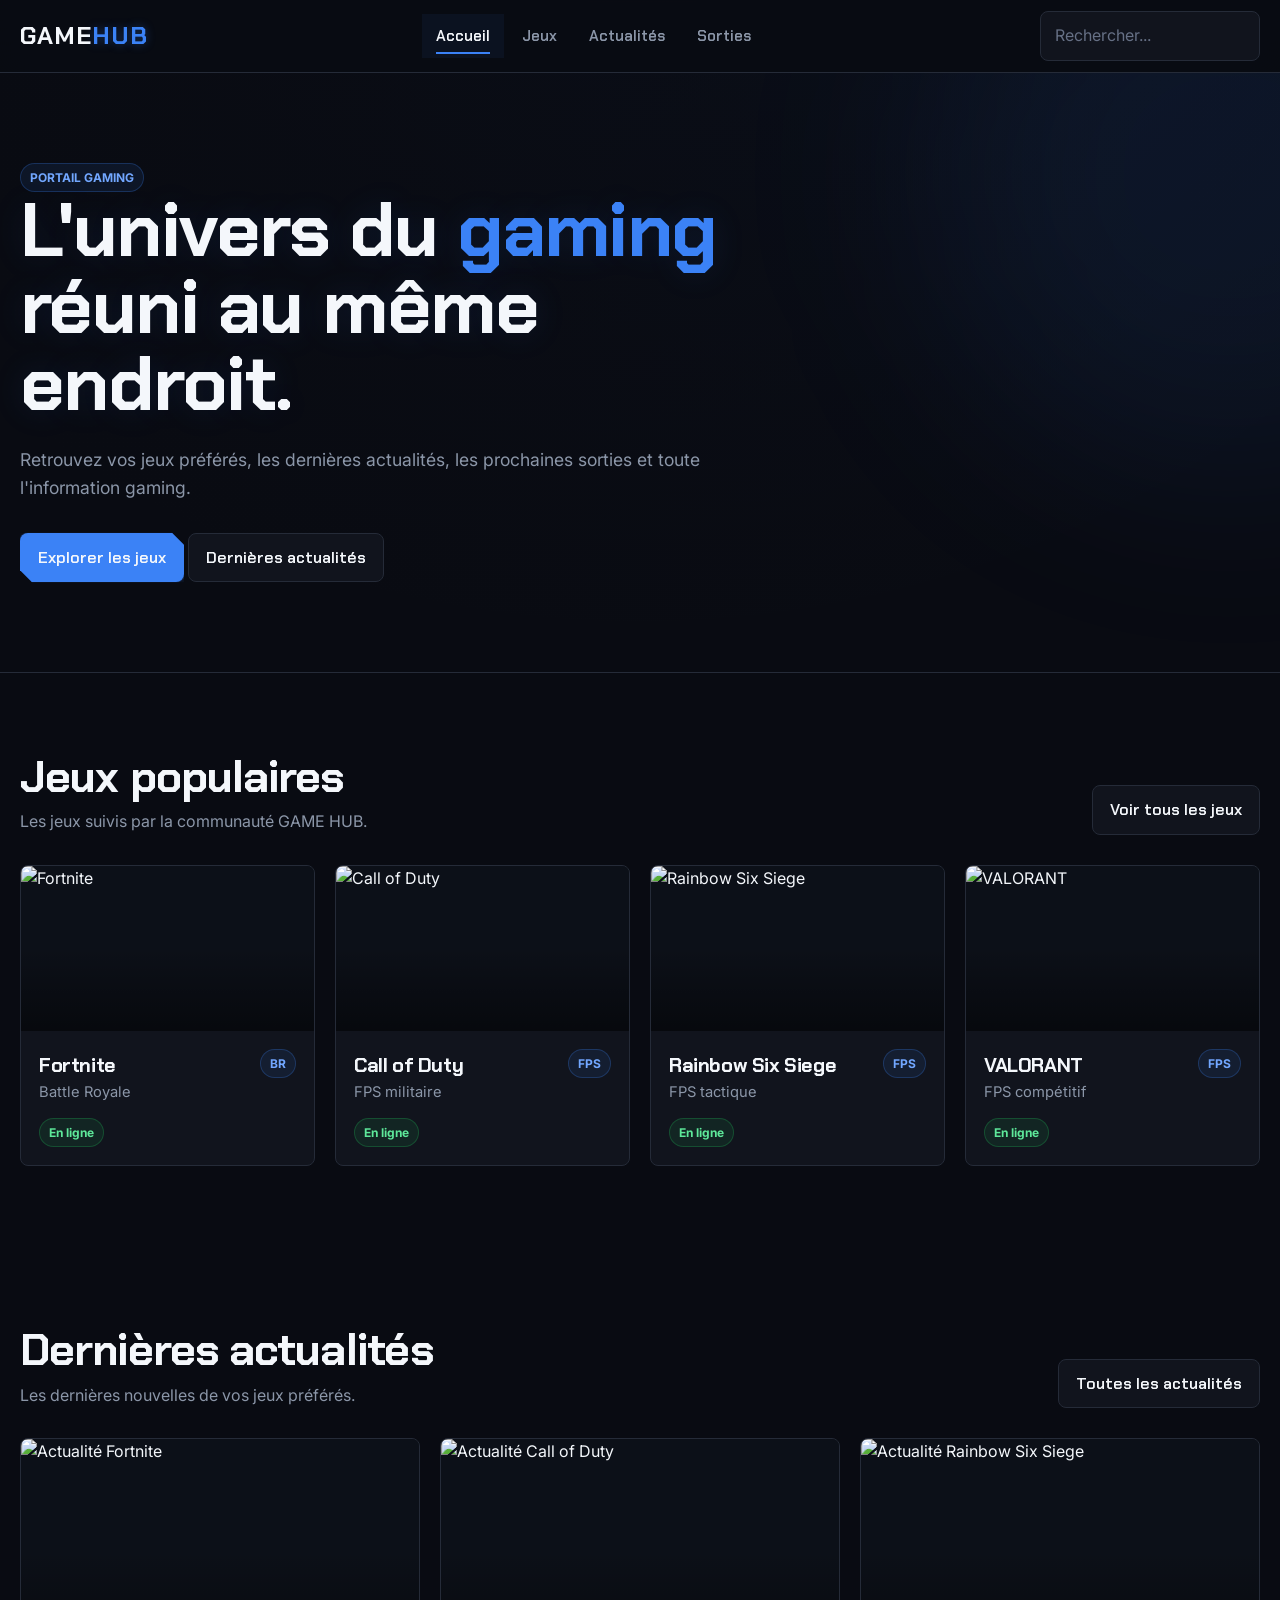
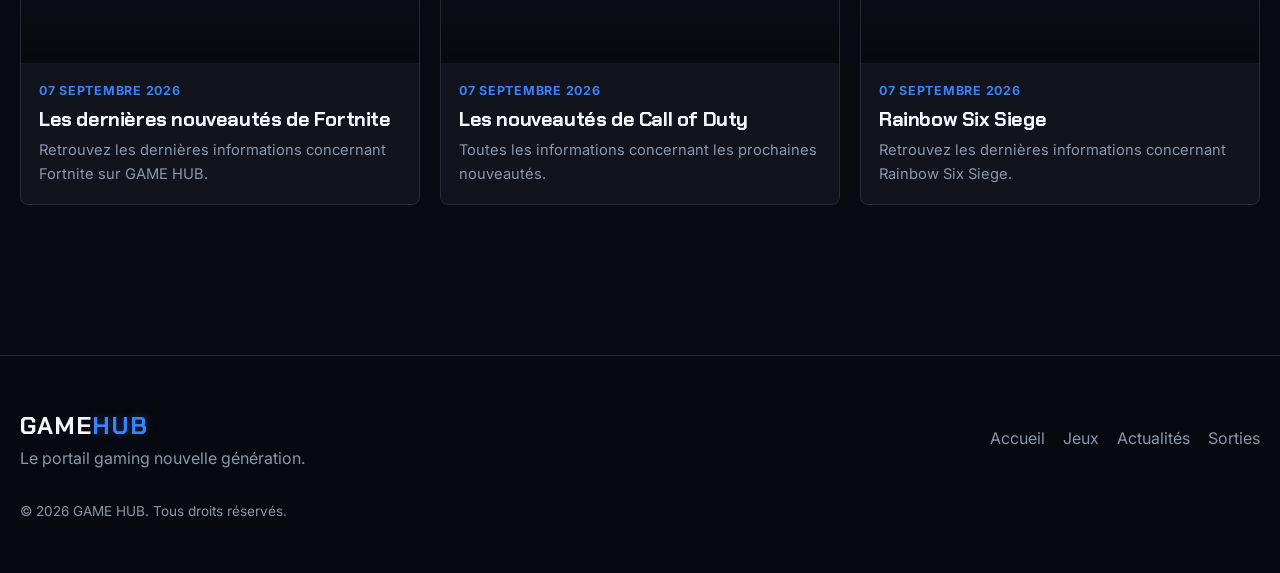
==== commit b2f02b4d: "Update index.html Connexion des images JPG" ====
--- a/index.html
+++ b/index.html
@@ -3,11 +3,7 @@
 
 <head>
     <meta charset="UTF-8">
-
-    <meta
-        name="viewport"
-        content="width=device-width, initial-scale=1.0"
-    >
+    <meta name="viewport" content="width=device-width, initial-scale=1.0">
 
     <meta
         name="description"
@@ -16,579 +12,546 @@
 
     <title>GAME HUB | Portail Gaming</title>
 
-    <!-- Police -->
-    <link
-        rel="preconnect"
-        href="https://fonts.googleapis.com"
-    >
-
-    <link
-        rel="preconnect"
-        href="https://fonts.gstatic.com"
-        crossorigin
-    >
+    <link rel="preconnect" href="https://fonts.googleapis.com">
+    <link rel="preconnect" href="https://fonts.gstatic.com" crossorigin>
 
     <link
         href="https://fonts.googleapis.com/css2?family=Chakra+Petch:wght@400;500;600;700&family=Inter:wght@400;500;600;700;800&display=swap"
         rel="stylesheet"
     >
 
-    <!-- CSS -->
-    <link
-        rel="stylesheet"
-        href="css/style.css"
-    >
-
-    <link
-        rel="stylesheet"
-        href="css/animations.css"
-    >
+    <link rel="stylesheet" href="css/style.css">
+    <link rel="stylesheet" href="css/animations.css">
 </head>
 
 <body>
 
-    <!-- =====================================================
-         HEADER
-         ===================================================== -->
-
-    <header class="site-header">
-
-        <div class="container header-inner">
-
-            <a
-                href="index.html"
-                class="logo"
+<header class="site-header">
+
+    <div class="container header-inner">
+
+        <a href="index.html" class="logo">
+            GAME<span>HUB</span>
+        </a>
+
+        <button
+            class="menu-toggle"
+            type="button"
+            aria-label="Ouvrir le menu"
+        >
+            ☰
+        </button>
+
+        <nav class="main-nav">
+
+            <a href="index.html" class="active">
+                Accueil
+            </a>
+
+            <a href="games.html">
+                Jeux
+            </a>
+
+            <a href="news.html">
+                Actualités
+            </a>
+
+            <a href="releases.html">
+                Sorties
+            </a>
+
+        </nav>
+
+        <div class="header-search">
+
+            <input
+                type="search"
+                placeholder="Rechercher..."
+                aria-label="Rechercher"
             >
-                GAME<span>HUB</span>
-            </a>
-
-            <button
-                class="menu-toggle"
-                type="button"
-                aria-label="Ouvrir le menu"
-            >
-                ☰
-            </button>
-
-            <nav class="main-nav">
-
-                <a
-                    href="index.html"
-                    class="active"
-                >
-                    Accueil
-                </a>
-
-                <a href="games.html">
-                    Jeux
-                </a>
-
-                <a href="news.html">
-                    Actualités
-                </a>
-
-                <a href="releases.html">
-                    Sorties
-                </a>
-
-            </nav>
-
-            <div class="header-search">
-
-                <input
-                    type="search"
-                    placeholder="Rechercher..."
-                    aria-label="Rechercher"
-                >
-
-            </div>
 
         </div>
 
-    </header>
-
-
-    <!-- =====================================================
-         HERO
-         ===================================================== -->
-
-    <main>
-
-        <section class="hero">
-
-            <div class="container">
-
-                <div class="hero-content animate-fade">
-
-                    <span class="badge">
-                        PORTAIL GAMING
-                    </span>
-
-                    <h1>
-                        L'univers du
-                        <span>gaming</span>
-                        réuni au même endroit.
-                    </h1>
-
-                    <p>
-                        Retrouvez vos jeux préférés, les dernières
-                        actualités, les prochaines sorties et toute
-                        l'information gaming.
-                    </p>
-
-                    <div>
-
-                        <a
-                            href="games.html"
-                            class="btn btn-primary clip-corner"
-                        >
-                            Explorer les jeux
-                        </a>
-
-                        <a
-                            href="news.html"
-                            class="btn"
-                        >
-                            Dernières actualités
-                        </a>
-
-                    </div>
-
-                </div>
-
-            </div>
-
-        </section>
-
-
-        <!-- =================================================
-             JEUX POPULAIRES
-             ================================================= -->
-
-        <section class="section">
-
-            <div class="container">
-
-                <div class="section-header">
-
-                    <div>
-
-                        <h2>
-                            Jeux populaires
-                        </h2>
-
-                        <p>
-                            Les jeux suivis par la communauté GAME HUB.
-                        </p>
-
-                    </div>
+    </div>
+
+</header>
+
+
+<main>
+
+    <!-- HERO -->
+
+    <section class="hero">
+
+        <div class="container">
+
+            <div class="hero-content animate-fade">
+
+                <span class="badge">
+                    PORTAIL GAMING
+                </span>
+
+                <h1>
+                    L'univers du
+                    <span>gaming</span>
+                    réuni au même endroit.
+                </h1>
+
+                <p>
+                    Retrouvez vos jeux préférés, les dernières
+                    actualités, les prochaines sorties et toute
+                    l'information gaming.
+                </p>
+
+                <div>
 
                     <a
                         href="games.html"
-                        class="btn"
+                        class="btn btn-primary clip-corner"
                     >
-                        Voir tous les jeux
+                        Explorer les jeux
                     </a>
-
-                </div>
-
-
-                <div class="grid grid-4">
-
-                    <article
-                        class="card game-card"
-                        data-search="fortnite battle royale"
-                        data-category="Battle Royale"
-                    >
-
-                        <div class="card-image">
-
-                            <img
-                                src="assets/images/games/fortnite.svg"
-                                alt="Fortnite"
-                            >
-
-                        </div>
-
-                        <div class="card-body">
-
-                            <div class="game-title">
-
-                                <h3>
-                                    Fortnite
-                                </h3>
-
-                                <span class="badge">
-                                    BR
-                                </span>
-
-                            </div>
-
-                            <p>
-                                Battle Royale
-                            </p>
-
-                            <div class="card-meta">
-
-                                <span class="badge-success badge">
-                                    En ligne
-                                </span>
-
-                            </div>
-
-                        </div>
-
-                    </article>
-
-
-                    <article
-                        class="card game-card"
-                        data-search="call of duty fps"
-                        data-category="FPS"
-                    >
-
-                        <div class="card-image">
-
-                            <img
-                                src="assets/images/games/call-of-duty.svg"
-                                alt="Call of Duty"
-                            >
-
-                        </div>
-
-                        <div class="card-body">
-
-                            <div class="game-title">
-
-                                <h3>
-                                    Call of Duty
-                                </h3>
-
-                                <span class="badge">
-                                    FPS
-                                </span>
-
-                            </div>
-
-                            <p>
-                                FPS militaire
-                            </p>
-
-                            <div class="card-meta">
-
-                                <span class="badge-success badge">
-                                    En ligne
-                                </span>
-
-                            </div>
-
-                        </div>
-
-                    </article>
-
-
-                    <article
-                        class="card game-card"
-                        data-search="rainbow six siege fps tactique"
-                        data-category="FPS"
-                    >
-
-                        <div class="card-image">
-
-                            <img
-                                src="assets/images/games/rainbow-six-siege.svg"
-                                alt="Rainbow Six Siege"
-                            >
-
-                        </div>
-
-                        <div class="card-body">
-
-                            <div class="game-title">
-
-                                <h3>
-                                    Rainbow Six Siege
-                                </h3>
-
-                                <span class="badge">
-                                    FPS
-                                </span>
-
-                            </div>
-
-                            <p>
-                                FPS tactique
-                            </p>
-
-                            <div class="card-meta">
-
-                                <span class="badge-success badge">
-                                    En ligne
-                                </span>
-
-                            </div>
-
-                        </div>
-
-                    </article>
-
-
-                    <article
-                        class="card game-card"
-                        data-search="valorant fps tactique"
-                        data-category="FPS"
-                    >
-
-                        <div class="card-image">
-
-                            <img
-                                src="assets/images/games/valorant.svg"
-                                alt="VALORANT"
-                            >
-
-                        </div>
-
-                        <div class="card-body">
-
-                            <div class="game-title">
-
-                                <h3>
-                                    VALORANT
-                                </h3>
-
-                                <span class="badge">
-                                    FPS
-                                </span>
-
-                            </div>
-
-                            <p>
-                                FPS compétitif
-                            </p>
-
-                            <div class="card-meta">
-
-                                <span class="badge-success badge">
-                                    En ligne
-                                </span>
-
-                            </div>
-
-                        </div>
-
-                    </article>
-
-                </div>
-
-            </div>
-
-        </section>
-
-
-        <!-- =================================================
-             ACTUALITÉS
-             ================================================= -->
-
-        <section class="section">
-
-            <div class="container">
-
-                <div class="section-header">
-
-                    <div>
-
-                        <h2>
-                            Dernières actualités
-                        </h2>
-
-                        <p>
-                            Les dernières nouvelles de vos jeux préférés.
-                        </p>
-
-                    </div>
 
                     <a
                         href="news.html"
                         class="btn"
                     >
-                        Toutes les actualités
+                        Dernières actualités
                     </a>
 
                 </div>
 
-
-                <div class="grid grid-3">
-
-                    <article
-                        class="card news-card"
-                        data-search="fortnite actualité"
-                    >
-
-                        <div class="card-image">
-
-                            <img
-                                src="assets/images/news/fortnite.svg"
-                                alt="Actualité Fortnite"
-                            >
-
-                        </div>
-
-                        <div class="card-body">
-
-                            <div class="news-date">
-                                01 septembre 2026
-                            </div>
+            </div>
+
+        </div>
+
+    </section>
+
+
+    <!-- JEUX POPULAIRES -->
+
+    <section class="section">
+
+        <div class="container">
+
+            <div class="section-header">
+
+                <div>
+
+                    <h2>
+                        Jeux populaires
+                    </h2>
+
+                    <p>
+                        Les jeux suivis par la communauté GAME HUB.
+                    </p>
+
+                </div>
+
+                <a
+                    href="games.html"
+                    class="btn"
+                >
+                    Voir tous les jeux
+                </a>
+
+            </div>
+
+
+            <div class="grid grid-4">
+
+
+                <!-- FORTNITE -->
+
+                <article
+                    class="card game-card"
+                    data-search="fortnite battle royale"
+                    data-category="Battle Royale"
+                >
+
+                    <div class="card-image">
+
+                        <img
+                            src="assets/images/games/fortnite.jpg"
+                            alt="Fortnite"
+                        >
+
+                    </div>
+
+                    <div class="card-body">
+
+                        <div class="game-title">
 
                             <h3>
-                                Fortnite : une nouvelle saison se prépare
+                                Fortnite
                             </h3>
 
-                            <p>
-                                Les joueurs se préparent à découvrir
-                                de nouveaux contenus et changements.
-                            </p>
-
-                        </div>
-
-                    </article>
-
-
-                    <article
-                        class="card news-card"
-                        data-search="call of duty mise à jour"
-                    >
-
-                        <div class="card-image">
-
-                            <img
-                                src="assets/images/news/call-of-duty.svg"
-                                alt="Actualité Call of Duty"
-                            >
-
-                        </div>
-
-                        <div class="card-body">
-
-                            <div class="news-date">
-                                02 septembre 2026
-                            </div>
+                            <span class="badge">
+                                BR
+                            </span>
+
+                        </div>
+
+                        <p>
+                            Battle Royale
+                        </p>
+
+                        <div class="card-meta">
+
+                            <span class="badge-success badge">
+                                En ligne
+                            </span>
+
+                        </div>
+
+                    </div>
+
+                </article>
+
+
+                <!-- CALL OF DUTY -->
+
+                <article
+                    class="card game-card"
+                    data-search="call of duty fps"
+                    data-category="FPS"
+                >
+
+                    <div class="card-image">
+
+                        <img
+                            src="assets/images/games/call-of-duty.jpg"
+                            alt="Call of Duty"
+                        >
+
+                    </div>
+
+                    <div class="card-body">
+
+                        <div class="game-title">
 
                             <h3>
-                                Call of Duty reçoit une nouvelle mise à jour
+                                Call of Duty
                             </h3>
 
-                            <p>
-                                Une nouvelle mise à jour apporte
-                                plusieurs ajustements au jeu.
-                            </p>
-
-                        </div>
-
-                    </article>
-
-
-                    <article
-                        class="card news-card"
-                        data-search="rainbow six siege opération"
-                    >
-
-                        <div class="card-image">
-
-                            <img
-                                src="assets/images/news/rainbow-six.svg"
-                                alt="Actualité Rainbow Six Siege"
-                            >
-
-                        </div>
-
-                        <div class="card-body">
-
-                            <div class="news-date">
-                                02 septembre 2026
-                            </div>
+                            <span class="badge">
+                                FPS
+                            </span>
+
+                        </div>
+
+                        <p>
+                            FPS militaire
+                        </p>
+
+                        <div class="card-meta">
+
+                            <span class="badge-success badge">
+                                En ligne
+                            </span>
+
+                        </div>
+
+                    </div>
+
+                </article>
+
+
+                <!-- RAINBOW SIX SIEGE -->
+
+                <article
+                    class="card game-card"
+                    data-search="rainbow six siege fps tactique"
+                    data-category="FPS"
+                >
+
+                    <div class="card-image">
+
+                        <img
+                            src="assets/images/games/rainbow-six-siege.jpg"
+                            alt="Rainbow Six Siege"
+                        >
+
+                    </div>
+
+                    <div class="card-body">
+
+                        <div class="game-title">
 
                             <h3>
-                                Rainbow Six Siege : les nouveautés
+                                Rainbow Six Siege
                             </h3>
 
-                            <p>
-                                La prochaine opération apporte
-                                du nouveau contenu.
-                            </p>
-
-                        </div>
-
-                    </article>
+                            <span class="badge">
+                                FPS
+                            </span>
+
+                        </div>
+
+                        <p>
+                            FPS tactique
+                        </p>
+
+                        <div class="card-meta">
+
+                            <span class="badge-success badge">
+                                En ligne
+                            </span>
+
+                        </div>
+
+                    </div>
+
+                </article>
+
+
+                <!-- VALORANT -->
+
+                <article
+                    class="card game-card"
+                    data-search="valorant fps tactique"
+                    data-category="FPS"
+                >
+
+                    <div class="card-image">
+
+                        <img
+                            src="assets/images/games/valorant.jpg"
+                            alt="VALORANT"
+                        >
+
+                    </div>
+
+                    <div class="card-body">
+
+                        <div class="game-title">
+
+                            <h3>
+                                VALORANT
+                            </h3>
+
+                            <span class="badge">
+                                FPS
+                            </span>
+
+                        </div>
+
+                        <p>
+                            FPS compétitif
+                        </p>
+
+                        <div class="card-meta">
+
+                            <span class="badge-success badge">
+                                En ligne
+                            </span>
+
+                        </div>
+
+                    </div>
+
+                </article>
+
+            </div>
+
+        </div>
+
+    </section>
+
+
+    <!-- ACTUALITÉS -->
+
+    <section class="section">
+
+        <div class="container">
+
+            <div class="section-header">
+
+                <div>
+
+                    <h2>
+                        Dernières actualités
+                    </h2>
+
+                    <p>
+                        Les dernières nouvelles de vos jeux préférés.
+                    </p>
 
                 </div>
 
+                <a
+                    href="news.html"
+                    class="btn"
+                >
+                    Toutes les actualités
+                </a>
+
             </div>
 
-        </section>
-
-    </main>
-
-
-    <!-- =====================================================
-         FOOTER
-         ===================================================== -->
-
-    <footer class="site-footer">
-
-        <div class="container footer-inner">
-
-            <div>
-
-                <a
-                    href="index.html"
-                    class="logo"
-                >
-                    GAME<span>HUB</span>
-                </a>
-
-                <p>
-                    Le portail gaming nouvelle génération.
-                </p>
+
+            <div class="grid grid-3">
+
+                <article
+                    class="card news-card"
+                    data-search="fortnite actualité"
+                >
+
+                    <div class="card-image">
+
+                        <img
+                            src="assets/images/games/fortnite.jpg"
+                            alt="Actualité Fortnite"
+                        >
+
+                    </div>
+
+                    <div class="card-body">
+
+                        <div class="news-date">
+                            07 septembre 2026
+                        </div>
+
+                        <h3>
+                            Les dernières nouveautés de Fortnite
+                        </h3>
+
+                        <p>
+                            Retrouvez les dernières informations
+                            concernant Fortnite sur GAME HUB.
+                        </p>
+
+                    </div>
+
+                </article>
+
+
+                <article
+                    class="card news-card"
+                    data-search="call of duty actualité"
+                >
+
+                    <div class="card-image">
+
+                        <img
+                            src="assets/images/games/call-of-duty.jpg"
+                            alt="Actualité Call of Duty"
+                        >
+
+                    </div>
+
+                    <div class="card-body">
+
+                        <div class="news-date">
+                            07 septembre 2026
+                        </div>
+
+                        <h3>
+                            Les nouveautés de Call of Duty
+                        </h3>
+
+                        <p>
+                            Toutes les informations concernant
+                            les prochaines nouveautés.
+                        </p>
+
+                    </div>
+
+                </article>
+
+
+                <article
+                    class="card news-card"
+                    data-search="rainbow six siege actualité"
+                >
+
+                    <div class="card-image">
+
+                        <img
+                            src="assets/images/games/rainbow-six-siege.jpg"
+                            alt="Actualité Rainbow Six Siege"
+                        >
+
+                    </div>
+
+                    <div class="card-body">
+
+                        <div class="news-date">
+                            07 septembre 2026
+                        </div>
+
+                        <h3>
+                            Rainbow Six Siege
+                        </h3>
+
+                        <p>
+                            Retrouvez les dernières informations
+                            concernant Rainbow Six Siege.
+                        </p>
+
+                    </div>
+
+                </article>
 
             </div>
 
-            <div class="footer-links">
-
-                <a href="index.html">
-                    Accueil
-                </a>
-
-                <a href="games.html">
-                    Jeux
-                </a>
-
-                <a href="news.html">
-                    Actualités
-                </a>
-
-                <a href="releases.html">
-                    Sorties
-                </a>
-
-            </div>
-
         </div>
 
-        <div class="container">
-
-            <p style="margin-top: 30px; font-size: 0.85rem;">
-                © <span data-current-year></span> GAME HUB. Tous droits réservés.
+    </section>
+
+</main>
+
+
+<footer class="site-footer">
+
+    <div class="container footer-inner">
+
+        <div>
+
+            <a href="index.html" class="logo">
+                GAME<span>HUB</span>
+            </a>
+
+            <p>
+                Le portail gaming nouvelle génération.
             </p>
 
         </div>
 
-    </footer>
-
-
-    <!-- JavaScript -->
-
-    <script src="js/main.js"></script>
+        <div class="footer-links">
+
+            <a href="index.html">
+                Accueil
+            </a>
+
+            <a href="games.html">
+                Jeux
+            </a>
+
+            <a href="news.html">
+                Actualités
+            </a>
+
+            <a href="releases.html">
+                Sorties
+            </a>
+
+        </div>
+
+    </div>
+
+    <div class="container">
+
+        <p style="margin-top: 30px; font-size: 0.85rem;">
+            © <span data-current-year></span> GAME HUB.
+            Tous droits réservés.
+        </p>
+
+    </div>
+
+</footer>
+
+
+<script src="js/main.js"></script>
 
 </body>
-
 </html>
--- a/css/animations.css
+++ b/css/animations.css
@@ -2,7 +2,21 @@
    GAME HUB - ANIMATIONS
    ========================================================= */
 
+/* Apparition douce */
+
+.animate-fade {
+    animation: fadeIn 0.8s ease both;
+}
+
+.animate-up {
+    animation: slideUp 0.6s ease both;
+}
+
+
+/* Fade */
+
 @keyframes fadeIn {
+
     from {
         opacity: 0;
     }
@@ -10,92 +24,145 @@
     to {
         opacity: 1;
     }
+
 }
 
-@keyframes fadeUp {
+
+/* Montée */
+
+@keyframes slideUp {
+
     from {
         opacity: 0;
-        transform: translateY(20px);
+        transform: translateY(18px);
     }
 
     to {
         opacity: 1;
         transform: translateY(0);
     }
+
 }
 
-@keyframes fadeDown {
+
+/* Apparition progressive des cartes */
+
+.card {
+    animation: cardAppear 0.5s ease both;
+}
+
+@keyframes cardAppear {
+
     from {
         opacity: 0;
-        transform: translateY(-15px);
+        transform: translateY(12px);
     }
 
     to {
         opacity: 1;
         transform: translateY(0);
     }
+
 }
 
-@keyframes zoomIn {
-    from {
-        opacity: 0;
-        transform: scale(0.96);
+
+/* Petit effet lumineux sur le logo */
+
+.logo span {
+    text-shadow:
+        0 0 10px rgba(59, 130, 246, 0.35);
+}
+
+
+/* Glow du bouton principal */
+
+.btn-primary {
+    position: relative;
+    overflow: hidden;
+}
+
+.btn-primary::before {
+    content: "";
+
+    position: absolute;
+
+    top: 0;
+    left: -120%;
+
+    width: 80%;
+    height: 100%;
+
+    background: linear-gradient(
+        90deg,
+        transparent,
+        rgba(255, 255, 255, 0.12),
+        transparent
+    );
+
+    transform: skewX(-20deg);
+
+    transition: left 0.6s ease;
+}
+
+.btn-primary:hover::before {
+    left: 140%;
+}
+
+
+/* Ligne lumineuse des cartes */
+
+.card::before {
+    content: "";
+
+    position: absolute;
+
+    top: 0;
+    left: 0;
+
+    width: 0;
+    height: 1px;
+
+    background: var(--primary);
+
+    box-shadow:
+        0 0 10px rgba(59, 130, 246, 0.5);
+
+    transition: width 0.35s ease;
+
+    z-index: 2;
+}
+
+.card:hover::before {
+    width: 100%;
+}
+
+
+/* Effet sur les badges */
+
+.badge {
+    transition:
+        transform 0.2s ease,
+        box-shadow 0.2s ease;
+}
+
+.badge:hover {
+    transform: translateY(-1px);
+
+    box-shadow:
+        0 0 12px rgba(59, 130, 246, 0.15);
+}
+
+
+/* Respect des préférences utilisateur */
+
+@media (prefers-reduced-motion: reduce) {
+
+    *,
+    *::before,
+    *::after {
+        animation-duration: 0.01ms !important;
+        animation-iteration-count: 1 !important;
+        transition-duration: 0.01ms !important;
     }
 
-    to {
-        opacity: 1;
-        transform: scale(1);
-    }
 }
-
-@keyframes float {
-    0%,
-    100% {
-        transform: translateY(0);
-    }
-
-    50% {
-        transform: translateY(-8px);
-    }
-}
-
-@keyframes pulse {
-    0%,
-    100% {
-        opacity: 1;
-    }
-
-    50% {
-        opacity: 0.55;
-    }
-}
-
-.animate-fade {
-    animation: fadeIn 0.6s ease both;
-}
-
-.animate-up {
-    animation: fadeUp 0.6s ease both;
-}
-
-.animate-down {
-    animation: fadeDown 0.5s ease both;
-}
-
-.animate-zoom {
-    animation: zoomIn 0.5s ease both;
-}
-
-.animate-float {
-    animation: float 3s ease-in-out infinite;
-}
-
-.animate-pulse {
-    animation: pulse 2s ease-in-out infinite;
-}
-
-.card,
-.btn,
-.main-nav a {
-    will-change: transform;
-}
